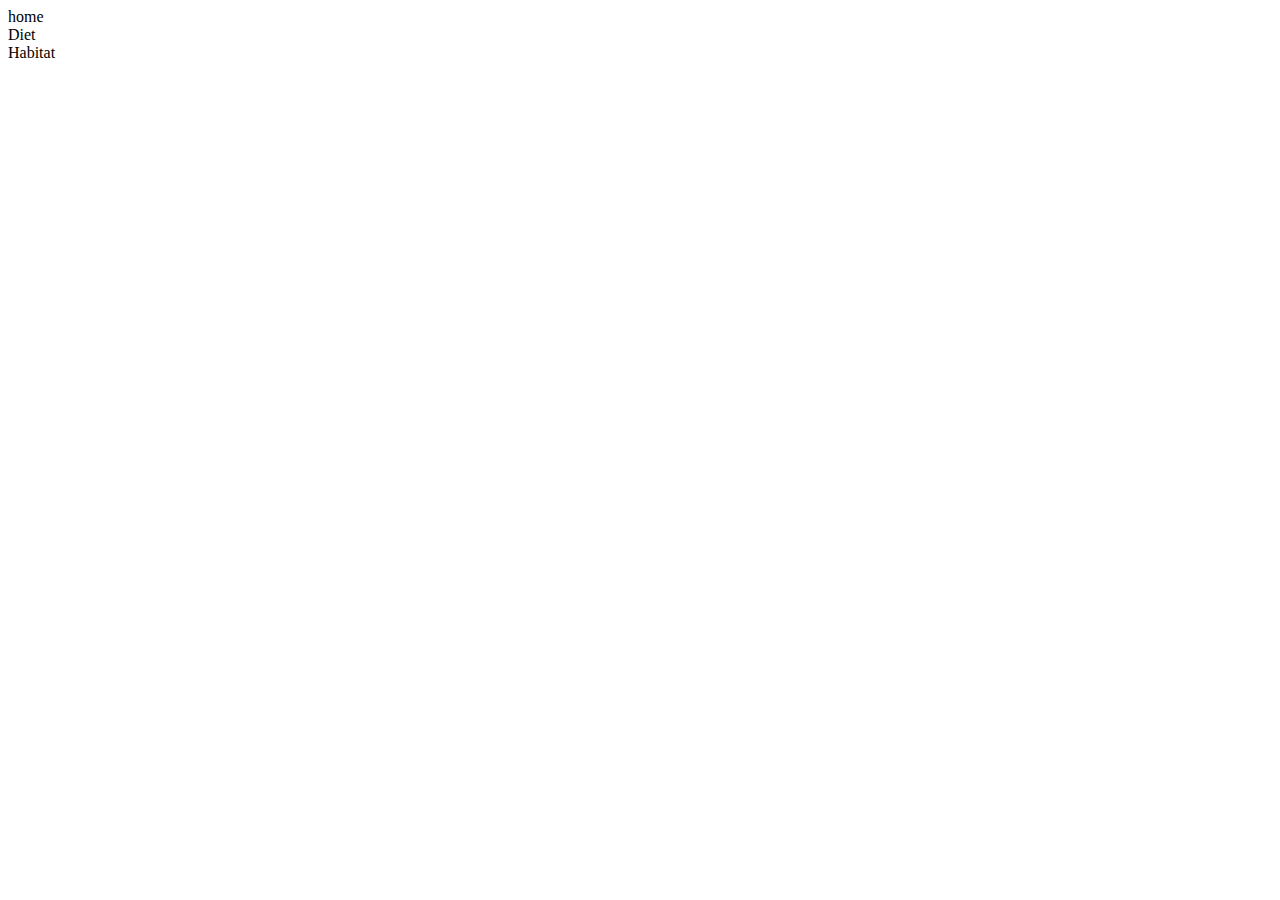
==== 1page website/index.html @ d682f7f0 "adding new files" ====
<!DOCTYPE html>
<html lang="en">
<head>
    <meta charset="UTF-8">
    <meta name="viewport" content="width=device-width, initial-scale=1.0">
    <meta http-equiv="X-UA-Compatible" content="ie=edge">
    <title>Document</title>
</head>
<body>
    <div class="menu1">
        home

    </div>

    <div class="menu2">
        Diet
    </div>

    <div class="menu3">
        Habitat

        </div>
</body>
</html>
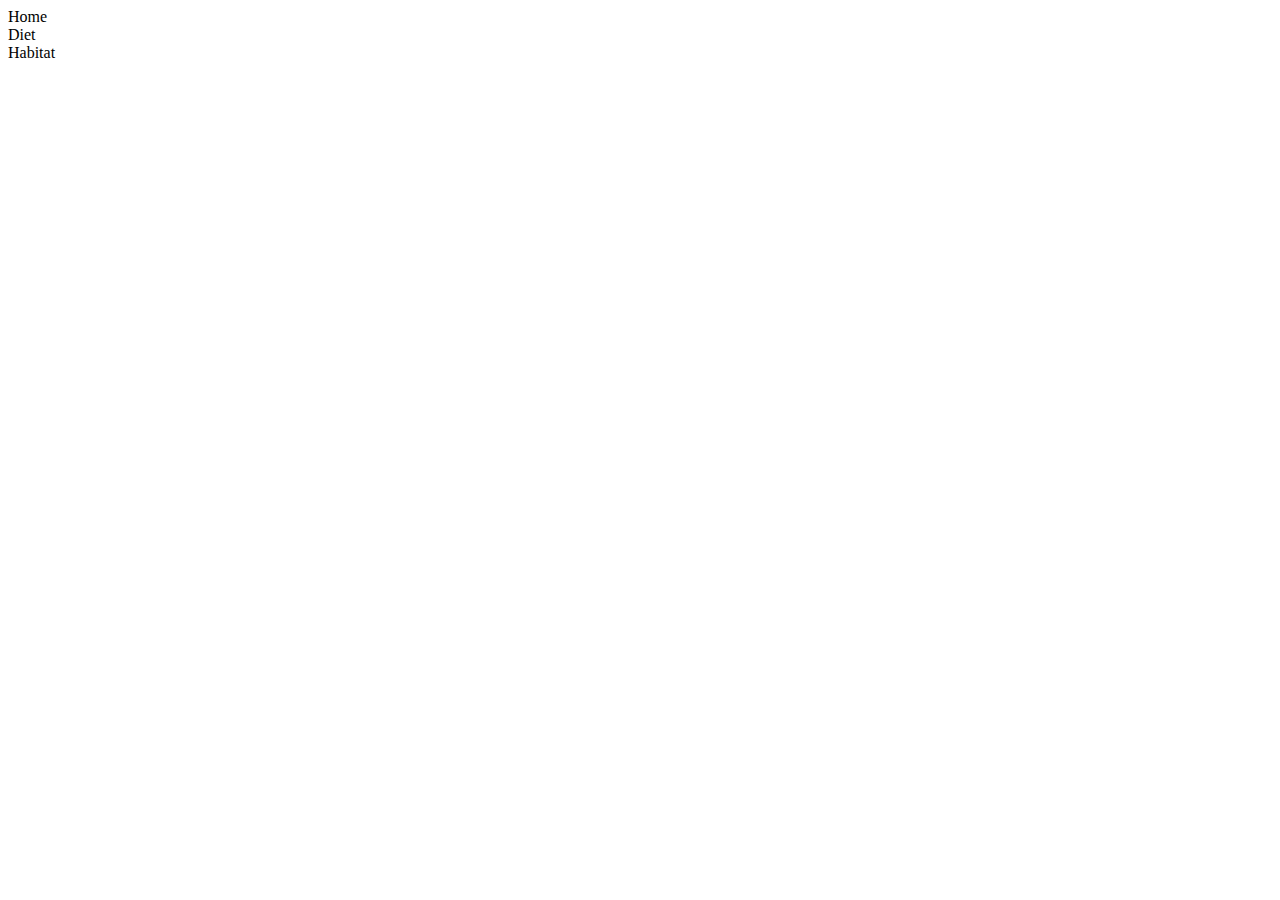
==== commit e13b944e: "my first HTML + CSS link" ====
--- a/1page website/index.html
+++ b/1page website/index.html
@@ -8,7 +8,7 @@
 </head>
 <body>
     <div class="menu1">
-        home
+        Home
 
     </div>
 
